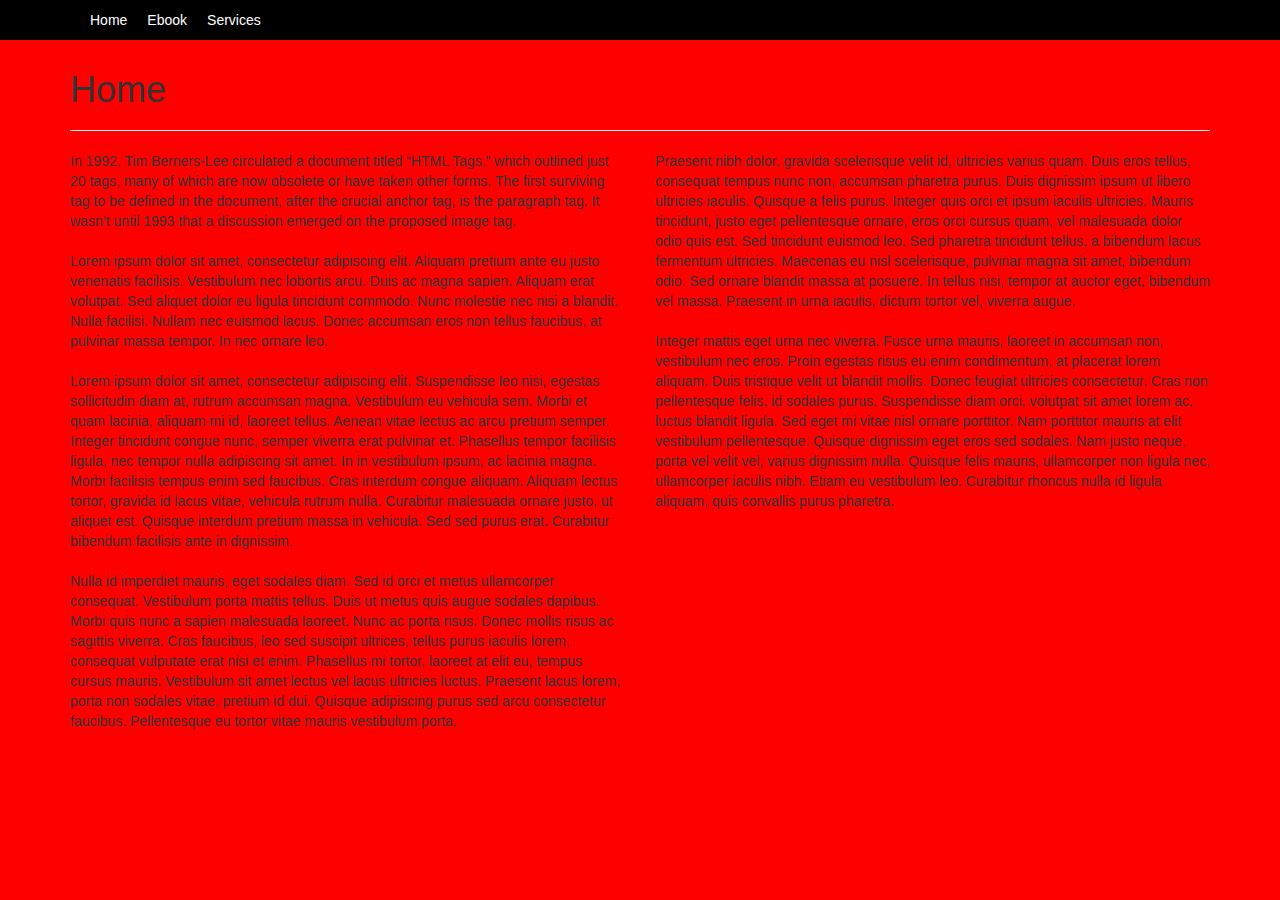
==== index.html @ dfba0ada "IE9/10, FF8, Chrome" ====
<!DOCTYPE html>
<html>
<head>
	<meta charset="utf-8">
	<link rel="stylesheet" href="bootstrap/css/bootstrap.min.css">
	<link rel="stylesheet" type="text/css" href="css/style.css">

	<script type="text/javascript" src="js/jquery-1.10.2.min.js"></script>
	<script src="bootstrap/js/bootstrap.min.js"></script>
	<script type="text/javascript" src="js/scroll.js"></script>
	<title>Test</title>
</head>
<body>
	<nav>
		<div class="container">
			<ul>
				<li><a href="#home">Home</a></li>
				<li><a href="#ebook">Ebook</a></li>
				<li><a href="#services">Services</a></li>
			</ul>
		</div>
	</nav>

	<a id="home"></a>
	<section id="home">
		<div class="container">
			<div class="row">
				<div class="col-md-12">
					<h1>Home</h1>
					<hr>
				</div>
				<div class="col-md-6">
					<p>In 1992, Tim Berners-Lee circulated a document titled “HTML Tags,” which outlined just 20 tags, many of which are now obsolete or have taken other forms. The first surviving tag to be defined in the document, after the crucial anchor tag, is the paragraph tag. It wasn’t until 1993 that a discussion emerged on the proposed image tag.
					<br><br>
					Lorem ipsum dolor sit amet, consectetur adipiscing elit. Aliquam pretium ante eu justo venenatis facilisis. Vestibulum nec lobortis arcu. Duis ac magna sapien. Aliquam erat volutpat. Sed aliquet dolor eu ligula tincidunt commodo. Nunc molestie nec nisi a blandit. Nulla facilisi. Nullam nec euismod lacus. Donec accumsan eros non tellus faucibus, at pulvinar massa tempor. In nec ornare leo.
					<br><br>
					Lorem ipsum dolor sit amet, consectetur adipiscing elit. Suspendisse leo nisi, egestas sollicitudin diam at, rutrum accumsan magna. Vestibulum eu vehicula sem. Morbi et quam lacinia, aliquam mi id, laoreet tellus. Aenean vitae lectus ac arcu pretium semper. Integer tincidunt congue nunc, semper viverra erat pulvinar et. Phasellus tempor facilisis ligula, nec tempor nulla adipiscing sit amet. In in vestibulum ipsum, ac lacinia magna. Morbi facilisis tempus enim sed faucibus. Cras interdum congue aliquam. Aliquam lectus tortor, gravida id lacus vitae, vehicula rutrum nulla. Curabitur malesuada ornare justo, ut aliquet est. Quisque interdum pretium massa in vehicula. Sed sed purus erat. Curabitur bibendum facilisis ante in dignissim.
					<br><br>
					Nulla id imperdiet mauris, eget sodales diam. Sed id orci et metus ullamcorper consequat. Vestibulum porta mattis tellus. Duis ut metus quis augue sodales dapibus. Morbi quis nunc a sapien malesuada laoreet. Nunc ac porta risus. Donec mollis risus ac sagittis viverra. Cras faucibus, leo sed suscipit ultrices, tellus purus iaculis lorem, consequat vulputate erat nisi et enim. Phasellus mi tortor, laoreet at elit eu, tempus cursus mauris. Vestibulum sit amet lectus vel lacus ultricies luctus. Praesent lacus lorem, porta non sodales vitae, pretium id dui. Quisque adipiscing purus sed arcu consectetur faucibus. Pellentesque eu tortor vitae mauris vestibulum porta.
					</p>
				</div>

				<div class="col-md-6">
					<p>
						Praesent nibh dolor, gravida scelerisque velit id, ultricies varius quam. Duis eros tellus, consequat tempus nunc non, accumsan pharetra purus. Duis dignissim ipsum ut libero ultricies iaculis. Quisque a felis purus. Integer quis orci et ipsum iaculis ultricies. Mauris tincidunt, justo eget pellentesque ornare, eros orci cursus quam, vel malesuada dolor odio quis est. Sed tincidunt euismod leo. Sed pharetra tincidunt tellus, a bibendum lacus fermentum ultricies. Maecenas eu nisl scelerisque, pulvinar magna sit amet, bibendum odio. Sed ornare blandit massa at posuere. In tellus nisi, tempor at auctor eget, bibendum vel massa. Praesent in urna iaculis, dictum tortor vel, viverra augue.
						<br><br>
						Integer mattis eget urna nec viverra. Fusce urna mauris, laoreet in accumsan non, vestibulum nec eros. Proin egestas risus eu enim condimentum, at placerat lorem aliquam. Duis tristique velit ut blandit mollis. Donec feugiat ultricies consectetur. Cras non pellentesque felis, id sodales purus. Suspendisse diam orci, volutpat sit amet lorem ac, luctus blandit ligula. Sed eget mi vitae nisl ornare porttitor. Nam porttitor mauris at elit vestibulum pellentesque. Quisque dignissim eget eros sed sodales. Nam justo neque, porta vel velit vel, varius dignissim nulla. Quisque felis mauris, ullamcorper non ligula nec, ullamcorper iaculis nibh. Etiam eu vestibulum leo. Curabitur rhoncus nulla id ligula aliquam, quis convallis purus pharetra.
					</p>
				</div>
			</div>
		</div>
	</section>

	<a id="ebook"></a>
	<section id="ebook">
		<div class="container">
			<div class="row">
				<div class="col-md-12">
					<h1>Ebook</h1>
					<hr>
				</div>
				<div class="col-md-6">
					<p>In 1992, Tim Berners-Lee circulated a document titled “HTML Tags,” which outlined just 20 tags, many of which are now obsolete or have taken other forms. The first surviving tag to be defined in the document, after the crucial anchor tag, is the paragraph tag. It wasn’t until 1993 that a discussion emerged on the proposed image tag.
					<br><br>
					Lorem ipsum dolor sit amet, consectetur adipiscing elit. Aliquam pretium ante eu justo venenatis facilisis. Vestibulum nec lobortis arcu. Duis ac magna sapien. Aliquam erat volutpat. Sed aliquet dolor eu ligula tincidunt commodo. Nunc molestie nec nisi a blandit. Nulla facilisi. Nullam nec euismod lacus. Donec accumsan eros non tellus faucibus, at pulvinar massa tempor. In nec ornare leo.
					<br><br>
					Lorem ipsum dolor sit amet, consectetur adipiscing elit. Suspendisse leo nisi, egestas sollicitudin diam at, rutrum accumsan magna. Vestibulum eu vehicula sem. Morbi et quam lacinia, aliquam mi id, laoreet tellus. Aenean vitae lectus ac arcu pretium semper. Integer tincidunt congue nunc, semper viverra erat pulvinar et. Phasellus tempor facilisis ligula, nec tempor nulla adipiscing sit amet. In in vestibulum ipsum, ac lacinia magna. Morbi facilisis tempus enim sed faucibus. Cras interdum congue aliquam. Aliquam lectus tortor, gravida id lacus vitae, vehicula rutrum nulla. Curabitur malesuada ornare justo, ut aliquet est. Quisque interdum pretium massa in vehicula. Sed sed purus erat. Curabitur bibendum facilisis ante in dignissim.
					<br><br>
					Nulla id imperdiet mauris, eget sodales diam. Sed id orci et metus ullamcorper consequat. Vestibulum porta mattis tellus. Duis ut metus quis augue sodales dapibus. Morbi quis nunc a sapien malesuada laoreet. Nunc ac porta risus. Donec mollis risus ac sagittis viverra. Cras faucibus, leo sed suscipit ultrices, tellus purus iaculis lorem, consequat vulputate erat nisi et enim. Phasellus mi tortor, laoreet at elit eu, tempus cursus mauris. Vestibulum sit amet lectus vel lacus ultricies luctus. Praesent lacus lorem, porta non sodales vitae, pretium id dui. Quisque adipiscing purus sed arcu consectetur faucibus. Pellentesque eu tortor vitae mauris vestibulum porta.
					</p>
				</div>

				<div class="col-md-6">
					<p>
						Praesent nibh dolor, gravida scelerisque velit id, ultricies varius quam. Duis eros tellus, consequat tempus nunc non, accumsan pharetra purus. Duis dignissim ipsum ut libero ultricies iaculis. Quisque a felis purus. Integer quis orci et ipsum iaculis ultricies. Mauris tincidunt, justo eget pellentesque ornare, eros orci cursus quam, vel malesuada dolor odio quis est. Sed tincidunt euismod leo. Sed pharetra tincidunt tellus, a bibendum lacus fermentum ultricies. Maecenas eu nisl scelerisque, pulvinar magna sit amet, bibendum odio. Sed ornare blandit massa at posuere. In tellus nisi, tempor at auctor eget, bibendum vel massa. Praesent in urna iaculis, dictum tortor vel, viverra augue.
						<br><br>
						Integer mattis eget urna nec viverra. Fusce urna mauris, laoreet in accumsan non, vestibulum nec eros. Proin egestas risus eu enim condimentum, at placerat lorem aliquam. Duis tristique velit ut blandit mollis. Donec feugiat ultricies consectetur. Cras non pellentesque felis, id sodales purus. Suspendisse diam orci, volutpat sit amet lorem ac, luctus blandit ligula. Sed eget mi vitae nisl ornare porttitor. Nam porttitor mauris at elit vestibulum pellentesque. Quisque dignissim eget eros sed sodales. Nam justo neque, porta vel velit vel, varius dignissim nulla. Quisque felis mauris, ullamcorper non ligula nec, ullamcorper iaculis nibh. Etiam eu vestibulum leo. Curabitur rhoncus nulla id ligula aliquam, quis convallis purus pharetra.
					</p>
				</div>
			</div>
		</div>
	</section>

	<a id="services"></a>
	<section id="services">
		<div class="container">
			<div class="row">
				<div class="col-md-12">
					<h1>Services</h1>
					<hr>
				</div>
				<div class="col-md-6">
					<p>In 1992, Tim Berners-Lee circulated a document titled “HTML Tags,” which outlined just 20 tags, many of which are now obsolete or have taken other forms. The first surviving tag to be defined in the document, after the crucial anchor tag, is the paragraph tag. It wasn’t until 1993 that a discussion emerged on the proposed image tag.
					<br><br>
					Lorem ipsum dolor sit amet, consectetur adipiscing elit. Aliquam pretium ante eu justo venenatis facilisis. Vestibulum nec lobortis arcu. Duis ac magna sapien. Aliquam erat volutpat. Sed aliquet dolor eu ligula tincidunt commodo. Nunc molestie nec nisi a blandit. Nulla facilisi. Nullam nec euismod lacus. Donec accumsan eros non tellus faucibus, at pulvinar massa tempor. In nec ornare leo.
					<br><br>
					Lorem ipsum dolor sit amet, consectetur adipiscing elit. Suspendisse leo nisi, egestas sollicitudin diam at, rutrum accumsan magna. Vestibulum eu vehicula sem. Morbi et quam lacinia, aliquam mi id, laoreet tellus. Aenean vitae lectus ac arcu pretium semper. Integer tincidunt congue nunc, semper viverra erat pulvinar et. Phasellus tempor facilisis ligula, nec tempor nulla adipiscing sit amet. In in vestibulum ipsum, ac lacinia magna. Morbi facilisis tempus enim sed faucibus. Cras interdum congue aliquam. Aliquam lectus tortor, gravida id lacus vitae, vehicula rutrum nulla. Curabitur malesuada ornare justo, ut aliquet est. Quisque interdum pretium massa in vehicula. Sed sed purus erat. Curabitur bibendum facilisis ante in dignissim.
					<br><br>
					Nulla id imperdiet mauris, eget sodales diam. Sed id orci et metus ullamcorper consequat. Vestibulum porta mattis tellus. Duis ut metus quis augue sodales dapibus. Morbi quis nunc a sapien malesuada laoreet. Nunc ac porta risus. Donec mollis risus ac sagittis viverra. Cras faucibus, leo sed suscipit ultrices, tellus purus iaculis lorem, consequat vulputate erat nisi et enim. Phasellus mi tortor, laoreet at elit eu, tempus cursus mauris. Vestibulum sit amet lectus vel lacus ultricies luctus. Praesent lacus lorem, porta non sodales vitae, pretium id dui. Quisque adipiscing purus sed arcu consectetur faucibus. Pellentesque eu tortor vitae mauris vestibulum porta.
					</p>
				</div>

				<div class="col-md-6">
					<p>
						Praesent nibh dolor, gravida scelerisque velit id, ultricies varius quam. Duis eros tellus, consequat tempus nunc non, accumsan pharetra purus. Duis dignissim ipsum ut libero ultricies iaculis. Quisque a felis purus. Integer quis orci et ipsum iaculis ultricies. Mauris tincidunt, justo eget pellentesque ornare, eros orci cursus quam, vel malesuada dolor odio quis est. Sed tincidunt euismod leo. Sed pharetra tincidunt tellus, a bibendum lacus fermentum ultricies. Maecenas eu nisl scelerisque, pulvinar magna sit amet, bibendum odio. Sed ornare blandit massa at posuere. In tellus nisi, tempor at auctor eget, bibendum vel massa. Praesent in urna iaculis, dictum tortor vel, viverra augue.
						<br><br>
						Integer mattis eget urna nec viverra. Fusce urna mauris, laoreet in accumsan non, vestibulum nec eros. Proin egestas risus eu enim condimentum, at placerat lorem aliquam. Duis tristique velit ut blandit mollis. Donec feugiat ultricies consectetur. Cras non pellentesque felis, id sodales purus. Suspendisse diam orci, volutpat sit amet lorem ac, luctus blandit ligula. Sed eget mi vitae nisl ornare porttitor. Nam porttitor mauris at elit vestibulum pellentesque. Quisque dignissim eget eros sed sodales. Nam justo neque, porta vel velit vel, varius dignissim nulla. Quisque felis mauris, ullamcorper non ligula nec, ullamcorper iaculis nibh. Etiam eu vestibulum leo. Curabitur rhoncus nulla id ligula aliquam, quis convallis purus pharetra.
					</p>
				</div>
			</div>
		</div>
	</section>

</body>
</html>
---- css/style.css ----
html{
	overflow: hidden;
}

body{
	overflow-x: hidden;
	overflow-y: scroll;
}

section{
	height: 100%;
	width: 100%;
	position: absolute;
	z-index: -1;
	padding-top: 50px;
	padding-bottom: 50px;
	overflow: auto;
	-webkit-overflow-scrolling: touch;
}

@media(max-width: 767px){
	html{
		overflow-x: hidden;
		overflow: visible;
	}
	section{
		position: static;
		display: block;
		padding-top: 50px;
	}
}

/********************************/
/* Navigation styles (non-important) */
/********************************/
nav{
	position: fixed;
	width: 100%;
	height: 40px;
	z-index: 9999;
	background-color: black;
}

nav ul {
	list-style-type: none;
	padding: 0;
	margin:0;
}

nav ul li {
	float: left;
}

nav ul li a {
	padding-left: 20px;
	line-height: 40px;
	text-decoration: none;
	color: #fff;
}

/*******************************************/
/* Slidable section styles (non-important) */
/*******************************************/
section#home{
	background-color: red;
}

section#ebook{
	background-color: green;
}

section#services {
	background-color: orange;
}
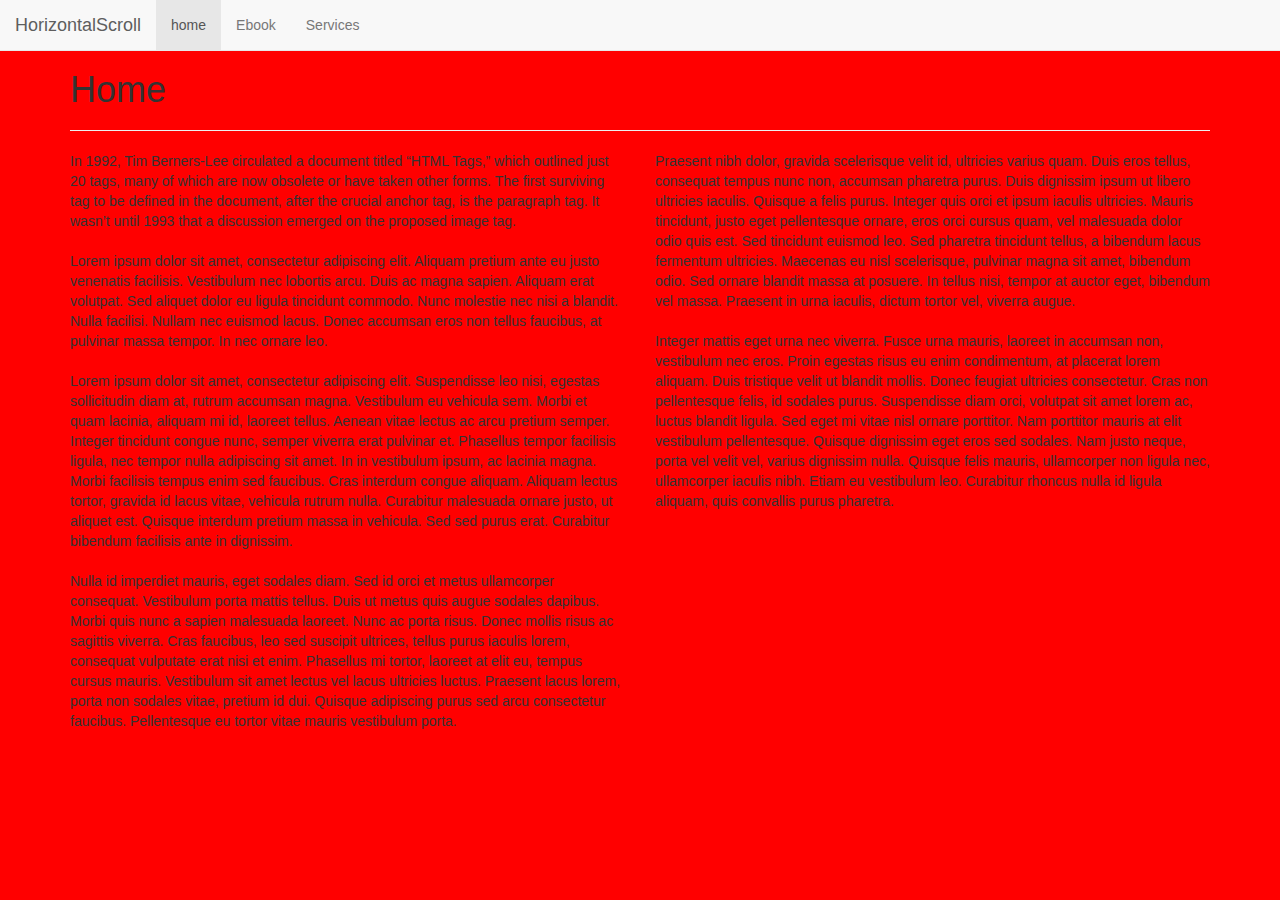
==== commit 799faad0: "adding bootstrap menu" ====
--- a/index.html
+++ b/index.html
@@ -2,8 +2,14 @@
 <html>
 <head>
 	<meta charset="utf-8">
+	<meta http-equiv="X-UA-Compatible" content="IE=edge">
+	<meta name="viewport" content="width=device-width, initial-scale=1.0">
 	<link rel="stylesheet" href="bootstrap/css/bootstrap.min.css">
 	<link rel="stylesheet" type="text/css" href="css/style.css">
+
+	<!--[if lt IE 9]>
+	<script type="text/javascript" src="js/respond.min.js"></script>
+	<![endif]-->
 
 	<script type="text/javascript" src="js/jquery-1.10.2.min.js"></script>
 	<script src="bootstrap/js/bootstrap.min.js"></script>
@@ -11,15 +17,31 @@
 	<title>Test</title>
 </head>
 <body>
-	<nav>
-		<div class="container">
-			<ul>
-				<li><a href="#home">Home</a></li>
-				<li><a href="#ebook">Ebook</a></li>
-				<li><a href="#services">Services</a></li>
-			</ul>
-		</div>
-	</nav>
+
+	<div class="container">
+		<nav class="navbar navbar-default navbar-fixed-top" role="navigation">
+			<!-- Brand and toggle get grouped for better mobile display -->
+			<div class="navbar-header">
+				<button type="button" class="navbar-toggle" data-toggle="collapse" data-target=".navbar-ex1-collapse">
+					<span class="sr-only">Toggle navigation</span>
+					<span class="icon-bar"></span>
+					<span class="icon-bar"></span>
+					<span class="icon-bar"></span>
+				</button>
+				<a class="navbar-brand" href="#">HorizontalScroll</a>
+			</div>
+
+			<!-- Collect the nav links, forms, and other content for toggling -->
+			<div class="collapse navbar-collapse navbar-ex1-collapse">
+				<ul class="nav navbar-nav">
+					<li class="active"><a href="#home">home</a></li>
+					<li><a href="#ebook">Ebook</a></li>
+					<li><a href="#services">Services</a></li>
+				</ul>
+			</div><!-- /.navbar-collapse -->
+		</nav>
+	</div>
+
 
 	<a id="home"></a>
 	<section id="home">
--- a/css/style.css
+++ b/css/style.css
@@ -30,33 +30,7 @@
 	}
 }
 
-/********************************/
-/* Navigation styles (non-important) */
-/********************************/
-nav{
-	position: fixed;
-	width: 100%;
-	height: 40px;
-	z-index: 9999;
-	background-color: black;
-}
 
-nav ul {
-	list-style-type: none;
-	padding: 0;
-	margin:0;
-}
-
-nav ul li {
-	float: left;
-}
-
-nav ul li a {
-	padding-left: 20px;
-	line-height: 40px;
-	text-decoration: none;
-	color: #fff;
-}
 
 /*******************************************/
 /* Slidable section styles (non-important) */
